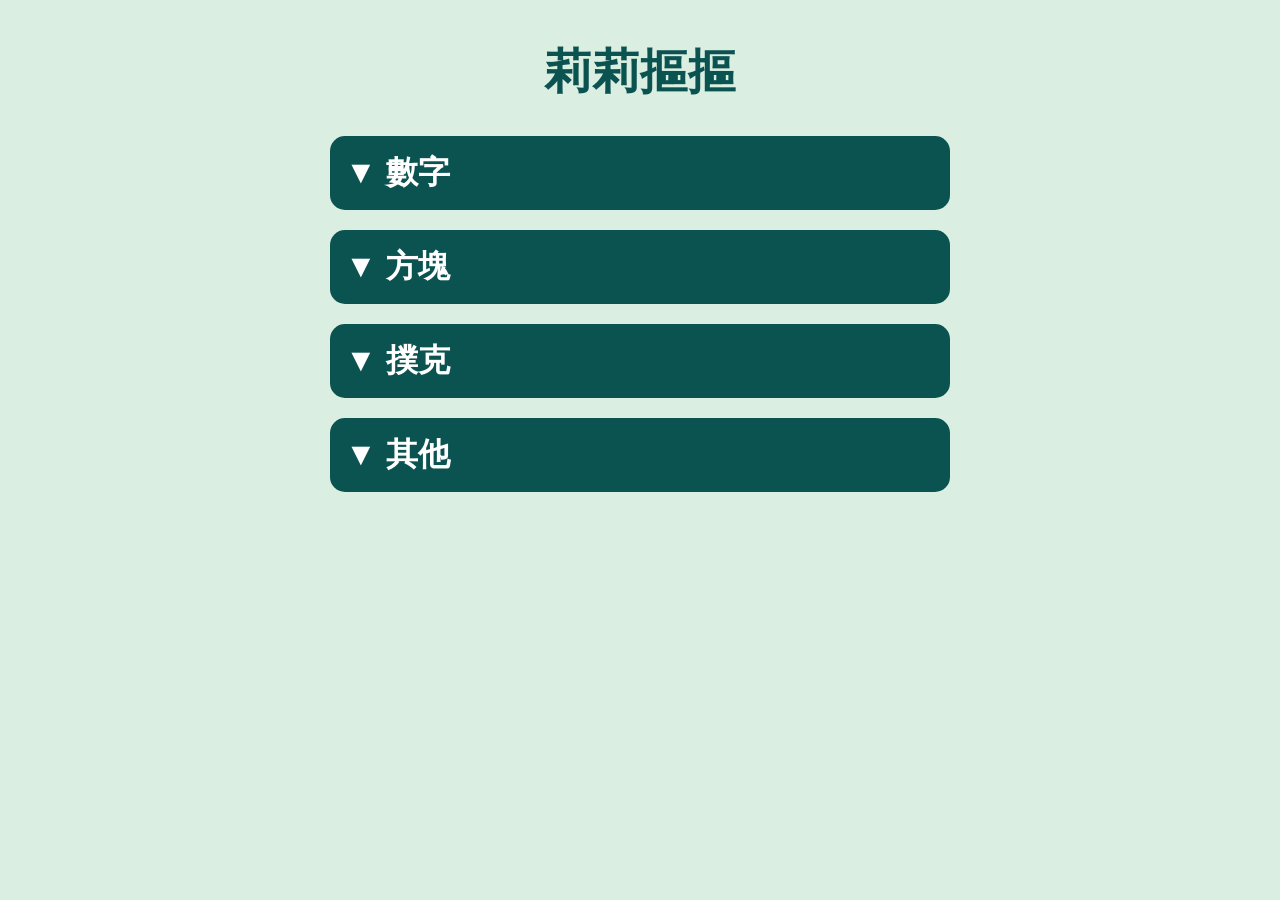
==== index.html @ af357202 "Update index.html" ====
<!DOCTYPE html>
<html>

<head>

    <title>莉莉摳摳</title>

    <link rel="stylesheet" href="css/style.css">

</head>

<body>

    <h1>莉莉摳摳</h1>

<!-- 數字 -->

<button class="categoryHeader"
    onclick="toggleMenu('numberMenu')">

    ▼ 數字

</button>

<div class="menuContainer" id="numberMenu">

    <button class="gameButton"
        onclick="location.href='2A3B.html'">

        2A3B

    </button>

    <button class="gameButton"
        onclick="location.href='tweFi.html'">

        1到25

    </button>

    <button class="gameButton"
        onclick="location.href='2048.html'">

        2048

    </button>

    <button class="gameButton"
        onclick="location.href='make10.html'">

        Make 10

    </button>
    
    <button class="gameButton disabledButton">
        開發中
    </button>

</div>

<!-- 再下一個分類 -->

<button class="categoryHeader"
    onclick="toggleMenu('blockMenu')">

    ▼ 方塊

</button>

<div class="menuContainer" id="blockMenu">

    <button class="gameButton disabledButton">
        開發中
    </button>

    <button class="gameButton disabledButton">
        開發中
    </button>

</div>

<!-- 再下一個分類 -->

<button class="categoryHeader"
    onclick="toggleMenu('pokerMenu')">

    ▼ 撲克

</button>

<div class="menuContainer" id="pokerMenu">

    <button class="gameButton disabledButton">
        開發中
    </button>

    <button class="gameButton disabledButton">
        開發中
    </button>

</div>

<!-- 再下一個分類 -->

<button class="categoryHeader"
    onclick="toggleMenu('otherMenu')">

    ▼ 其他

</button>

<div class="menuContainer" id="otherMenu">

    <button class="gameButton"
        onclick="location.href='OOXX.html'">

        圈圈叉叉

    </button>

    <button class="gameButton"
        onclick="location.href='Sheepp.html'">
        
        瑪了個莉
        
    </button>
    
    <button class="gameButton"
        onclick="location.href='mine.html'">
        
        踩地雷
        
    </button>
    
    <button class="gameButton disabledButton">
        開發中
    </button>

</div>

<script>

function toggleMenu(menuId){

    const menu = document.getElementById(menuId);

    menu.classList.toggle("show");

}

</script>
</body>
</html>
---- css/style.css ----
body {
    margin: 0;
    padding: 0;

    background: #DAEEE1;

    font-family: Arial;
    color: #0B5351;

    overscroll-behavior: none;
    touch-action: none;
}

/* =========================
   🧠 標題
========================= */

h1 {
    text-align: center;

    margin-top: 40px;

    font-size: 48px;

    color: #0B5351;
}

/* =========================
   🎮 主畫面九宮格
========================= */

.menuContainer {
    width: 100%;
    max-width: 600px;

    margin: 60px auto;

    display: grid;
    grid-template-columns: repeat(4, 1fr);
    gap: 15px;

    padding: 10px;
}

/* =========================
   🎮 遊戲按鈕（主畫面 + 通用）
========================= */

.gameButton {
    width: 100%;
    aspect-ratio: 1/1;

    border: none;
    border-radius: 15px;

    background: #1E7A78;
    color: white;

    font-size: 30px;
    font-weight: bold;

    cursor: pointer;

    transition: transform 0.2s, background 0.2s;

    display: flex;
    justify-content: center;
    align-items: center;

    text-align: center;
}

/* hover */
.gameButton:hover {
    transform: scale(1.05);
    background: #25908D;
}

/* =========================
   ❌ 禁用按鈕
========================= */

.disabledButton {
    background: #8FA8A7;
    opacity: 0.7;
    cursor: not-allowed;
}

.disabledButton:hover {
    transform: none;
}

/* =========================
   🔙 返回首頁按鈕
========================= */

.backButton,
.homeButton {
    top: 15px;

    width: 52px;
    height: 52px;

    border: none;
    border-radius: 50%;

    background: #0B5351;
    color: white;

    font-size: 24px;

    cursor: pointer;

    display: flex;
    justify-content: center;
    align-items: center;

    z-index: 999;

    transition: 0.2s;
}

.backButton:hover,
.homeButton:hover {
    transform: scale(1.1);
    background: #146865;
}

/* =========================
   🎮 遊戲畫面區域
========================= */

.gameArea {
    width: 100%;
    height: 100vh;

    display: flex;
    justify-content: center;
    align-items: center;
}

/* =========================
   📱 手機優化（全部統一修正）
========================= */

@media (max-width: 600px) {

    /* 🧠 標題 */
    h1 {
        font-size: 8vw;
        margin-top: 20px;
    }

    /* 🎮 主畫面按鈕 */
    .gameButton {
        font-size: 30px;
    }

    /* 🎮 九宮格縮小間距 */
    .menuContainer {
        gap: 10px;
        padding: 10px;
    }

    /* 🎮 圈圈叉叉棋盤 */
    .tttBoard {
        grid-template-columns: repeat(3, 28vw);
        grid-template-rows: repeat(3, 28vw);
    }

    .tttCell {
        font-size: 18vw;
    }

    /* 🏠 返回按鈕 */
    .backButton,
    .homeButton {
        width: 50px;
        height: 50px;
        font-size: 24px;
    }
}

/* 分類按鈕 */

.categoryHeader {

    width: 620px;

    max-width: calc(100% - 20px);

    margin: 20px auto 10px auto;

    display: block;

    padding: 15px;

    border: none;
    border-radius: 15px;

    background: #0B5351;

    color: white;

    font-size: 32px;
    font-weight: bold;

    text-align: left;

    cursor: pointer;
}

/* 預設收合 */

.menuContainer {

    display: none;
}

/* 展開 */

.menuContainer.show {

    display: grid;
}

/* 🏠 左上 */
.leftBtn {

    position: fixed;

    top: 15px;
    left: 15px;
}

/* 🔄 右上 */
.rightBtn {

    position: fixed;

    top: 15px;
    right: 15px;
}
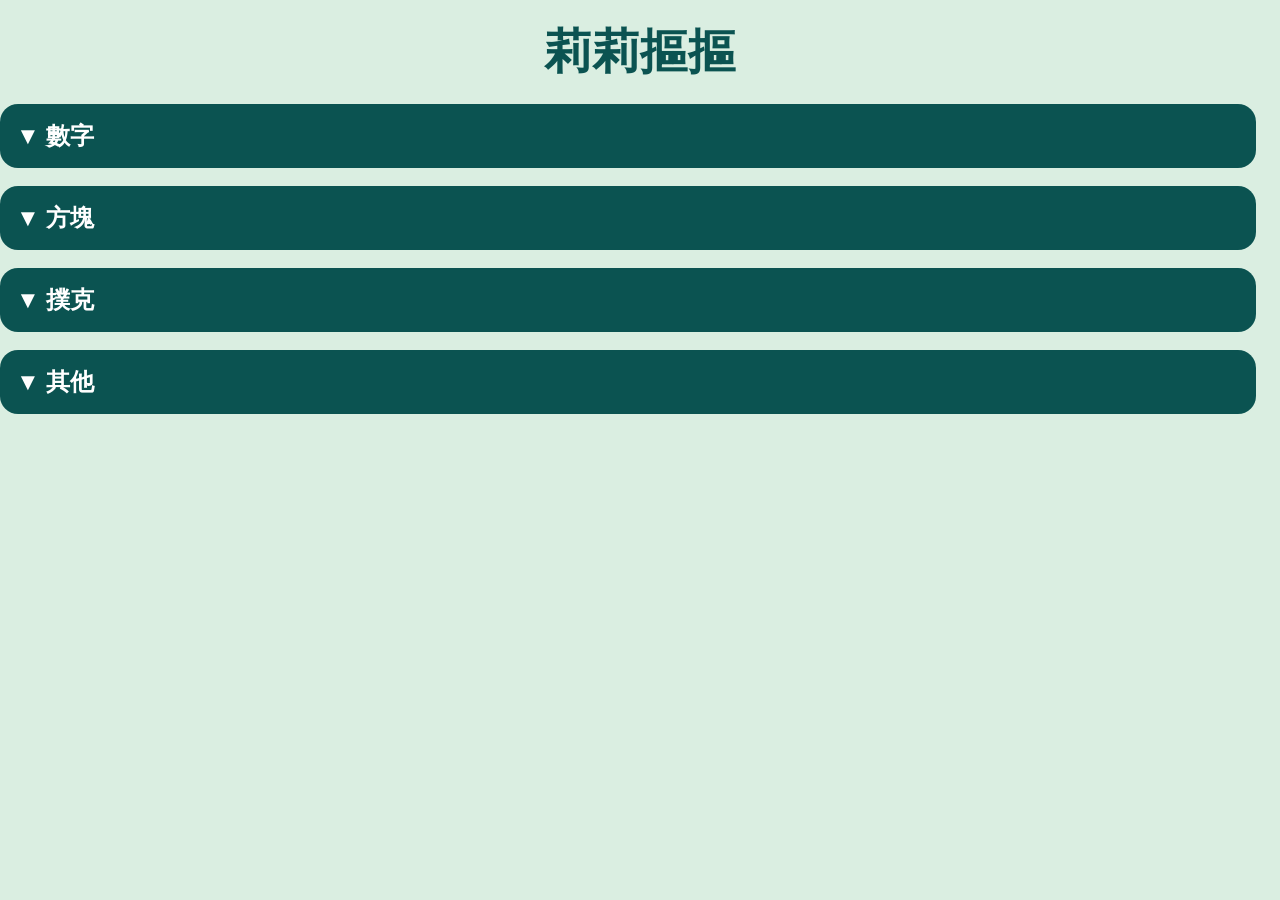
==== commit ffe72fdb: "Update index.html" ====
--- a/index.html
+++ b/index.html
@@ -1,153 +1,188 @@
 <!DOCTYPE html>
-<html>
+<html lang="zh-Hant">
 
 <head>
 
-    <title>莉莉摳摳</title>
+<meta charset="UTF-8">
 
-    <link rel="stylesheet" href="css/style.css">
+<meta name="viewport"
+content="width=device-width, initial-scale=1.0">
+
+<title>莉莉摳摳</title>
+
+<link rel="stylesheet"
+href="assets/css/base.css">
+
+<link rel="stylesheet"
+href="assets/css/theme.css">
+
+<link rel="stylesheet"
+href="assets/css/ui.css">
+
+<link rel="stylesheet"
+href="main/index.css">
 
 </head>
 
 <body>
 
-    <h1>莉莉摳摳</h1>
+<h1>莉莉摳摳</h1>
 
-<!-- 數字 -->
+<!-- =========================
+     🔢 數字
+========================= -->
 
-<button class="categoryHeader"
+<section class="categorySection">
+
+    <button class="categoryHeader"
     onclick="toggleMenu('numberMenu')">
 
-    ▼ 數字
-
-</button>
-
-<div class="menuContainer" id="numberMenu">
-
-    <button class="gameButton"
-        onclick="location.href='2A3B.html'">
-
-        2A3B
+        ▼ 數字
 
     </button>
 
-    <button class="gameButton"
+    <div class="menuContainer"
+    id="numberMenu">
+
+        <button class="gameButton"
+        onclick="location.href='2A3B.html'">
+
+            2A3B
+
+        </button>
+
+        <button class="gameButton"
         onclick="location.href='tweFi.html'">
 
-        1到25
+            1-25
+
+        </button>
+
+        <button class="gameButton"
+        onclick="location.href='2048.html'">
+
+            2048
+
+        </button>
+
+        <button class="gameButton"
+        onclick="location.href='make10.html'">
+
+            Make10
+
+        </button>
+
+        <button class="gameButton disabledButton">
+
+            開發中
+
+        </button>
+
+    </div>
+
+</section>
+
+<!-- =========================
+     🧩 方塊
+========================= -->
+
+<section class="categorySection">
+
+    <button class="categoryHeader"
+    onclick="toggleMenu('blockMenu')">
+
+        ▼ 方塊
 
     </button>
 
-    <button class="gameButton"
-        onclick="location.href='2048.html'">
+    <div class="menuContainer"
+    id="blockMenu">
 
-        2048
+        <button class="gameButton disabledButton">
+
+            開發中
+
+        </button>
+
+    </div>
+
+</section>
+
+<!-- =========================
+     🃏 撲克
+========================= -->
+
+<section class="categorySection">
+
+    <button class="categoryHeader"
+    onclick="toggleMenu('pokerMenu')">
+
+        ▼ 撲克
 
     </button>
 
-    <button class="gameButton"
-        onclick="location.href='make10.html'">
+    <div class="menuContainer"
+    id="pokerMenu">
 
-        Make 10
+        <button class="gameButton disabledButton">
 
-    </button>
-    
-    <button class="gameButton disabledButton">
-        開發中
-    </button>
+            開發中
 
-</div>
+        </button>
 
-<!-- 再下一個分類 -->
+    </div>
 
-<button class="categoryHeader"
-    onclick="toggleMenu('blockMenu')">
+</section>
 
-    ▼ 方塊
+<!-- =========================
+     🎮 其他
+========================= -->
 
-</button>
+<section class="categorySection">
 
-<div class="menuContainer" id="blockMenu">
-
-    <button class="gameButton disabledButton">
-        開發中
-    </button>
-
-    <button class="gameButton disabledButton">
-        開發中
-    </button>
-
-</div>
-
-<!-- 再下一個分類 -->
-
-<button class="categoryHeader"
-    onclick="toggleMenu('pokerMenu')">
-
-    ▼ 撲克
-
-</button>
-
-<div class="menuContainer" id="pokerMenu">
-
-    <button class="gameButton disabledButton">
-        開發中
-    </button>
-
-    <button class="gameButton disabledButton">
-        開發中
-    </button>
-
-</div>
-
-<!-- 再下一個分類 -->
-
-<button class="categoryHeader"
+    <button class="categoryHeader"
     onclick="toggleMenu('otherMenu')">
 
-    ▼ 其他
-
-</button>
-
-<div class="menuContainer" id="otherMenu">
-
-    <button class="gameButton"
-        onclick="location.href='OOXX.html'">
-
-        圈圈叉叉
+        ▼ 其他
 
     </button>
 
-    <button class="gameButton"
+    <div class="menuContainer"
+    id="otherMenu">
+
+        <button class="gameButton"
+        onclick="location.href='OOXX.html'">
+
+            OOXX
+
+        </button>
+
+        <button class="gameButton"
         onclick="location.href='Sheepp.html'">
-        
-        瑪了個莉
-        
-    </button>
-    
-    <button class="gameButton"
+
+            瑪莉
+
+        </button>
+
+        <button class="gameButton"
         onclick="location.href='mine.html'">
-        
-        踩地雷
-        
-    </button>
-    
-    <button class="gameButton disabledButton">
-        開發中
-    </button>
 
-</div>
+            地雷
 
-<script>
+        </button>
 
-function toggleMenu(menuId){
+        <button class="gameButton disabledButton">
 
-    const menu = document.getElementById(menuId);
+            開發中
 
-    menu.classList.toggle("show");
+        </button>
 
-}
+    </div>
 
-</script>
+</section>
+
+<script src="main/index.js"></script>
+
 </body>
+
 </html>
--- a/assets/css/base.css
+++ b/assets/css/base.css
@@ -0,0 +1,60 @@
+/* =========================
+   🌍 全域基礎
+========================= */
+
+*{
+    box-sizing:border-box;
+}
+
+html,
+body{
+
+    margin:0;
+    padding:0;
+
+    width:100%;
+    min-height:100%;
+
+    overscroll-behavior:none;
+    touch-action:none;
+
+    font-family:Arial,sans-serif;
+}
+
+/* =========================
+   🎨 預設背景
+========================= */
+
+body{
+
+    background:#DAEEE1;
+
+    color:#0B5351;
+}
+
+/* =========================
+   🧠 標題
+========================= */
+
+h1{
+
+    text-align:center;
+
+    margin:20px 0;
+
+    font-size:48px;
+
+    color:#0B5351;
+}
+
+/* =========================
+   📱 手機
+========================= */
+
+@media (max-width:600px){
+
+    h1{
+        font-size:8vw;
+    }
+
+}
--- a/assets/css/theme.css
+++ b/assets/css/theme.css
@@ -0,0 +1,25 @@
+:root{
+
+    /* 主色 */
+    --main:#1E7A78;
+
+    /* 深色 */
+    --dark:#0B5351;
+
+    /* 背景 */
+    --bg:#DAEEE1;
+
+    /* 白色 */
+    --white:#ffffff;
+
+    /* hover */
+    --hover:#25908D;
+
+    /* 陰影 */
+    --shadow:
+    0 4px 10px rgba(0,0,0,0.15);
+
+    /* 圓角 */
+    --radius:15px;
+
+}
--- a/assets/css/ui.css
+++ b/assets/css/ui.css
@@ -0,0 +1,123 @@
+/* =========================
+   🎮 共用按鈕
+========================= */
+
+.gameButton{
+
+    border:none;
+    border-radius:15px;
+
+    background:var(--main);
+
+    color:white;
+
+    cursor:pointer;
+
+    transition:0.2s;
+
+    font-weight:bold;
+}
+
+.gameButton:hover{
+
+    transform:scale(1.05);
+
+    background:var(--hover);
+}
+
+/* =========================
+   ❌ 禁用
+========================= */
+
+.disabledButton{
+
+    background:#8FA8A7;
+
+    opacity:0.7;
+
+    cursor:not-allowed;
+}
+
+.disabledButton:hover{
+
+    transform:none;
+}
+
+/* =========================
+   🏠 左右上按鈕
+========================= */
+
+.homeButton,
+.backButton{
+
+    position:fixed;
+
+    top:15px;
+
+    width:52px;
+    height:52px;
+
+    border:none;
+    border-radius:50%;
+
+    background:var(--dark);
+
+    color:white;
+
+    font-size:24px;
+
+    display:flex;
+    justify-content:center;
+    align-items:center;
+
+    cursor:pointer;
+
+    z-index:999;
+
+    transition:0.2s;
+}
+
+.homeButton:hover,
+.backButton:hover{
+
+    transform:scale(1.1);
+
+    background:#146865;
+}
+
+/* 左上 */
+.leftBtn{
+
+    left:15px;
+}
+
+/* 右上 */
+.rightBtn{
+
+    right:15px;
+}
+
+/* =========================
+   📱 手機
+========================= */
+
+@media (max-width:600px){
+
+    .homeButton,
+    .backButton{
+
+        width:44px;
+        height:44px;
+
+        font-size:20px;
+    }
+
+    .leftBtn{
+        left:10px;
+    }
+
+    .rightBtn{
+        right:10px;
+    }
+
+}
--- a/main/index.css
+++ b/main/index.css
@@ -0,0 +1,91 @@
+/* =========================
+   📦 主畫面區塊
+========================= */
+
+.categorySection{
+
+    width:100%;
+
+    margin-bottom:18px;
+}
+
+/* =========================
+   📂 分類標題
+========================= */
+
+.categoryHeader{
+
+    width:calc(100% - 24px);
+
+    margin:auto;
+
+    padding:16px;
+
+    border:none;
+    border-radius:18px;
+
+    background:var(--dark);
+
+    color:white;
+
+    font-size:24px;
+    font-weight:bold;
+
+    text-align:left;
+
+    cursor:pointer;
+}
+
+/* =========================
+   🎮 遊戲列表
+========================= */
+
+.menuContainer{
+
+    width:calc(100% - 24px);
+
+    margin:12px auto 0 auto;
+
+    display:none;
+
+    grid-template-columns:
+    repeat(5,1fr);
+
+    gap:10px;
+}
+
+/* 展開 */
+
+.menuContainer.show{
+
+    display:grid;
+}
+
+/* =========================
+   🎮 遊戲按鈕
+========================= */
+
+.menuContainer .gameButton{
+
+    aspect-ratio:1/1;
+
+    font-size:14px;
+
+    border-radius:16px;
+
+    padding:4px;
+}
+
+/* =========================
+   📱 超小手機
+========================= */
+
+@media (max-width:390px){
+
+    .menuContainer{
+
+        grid-template-columns:
+        repeat(4,1fr);
+    }
+
+}
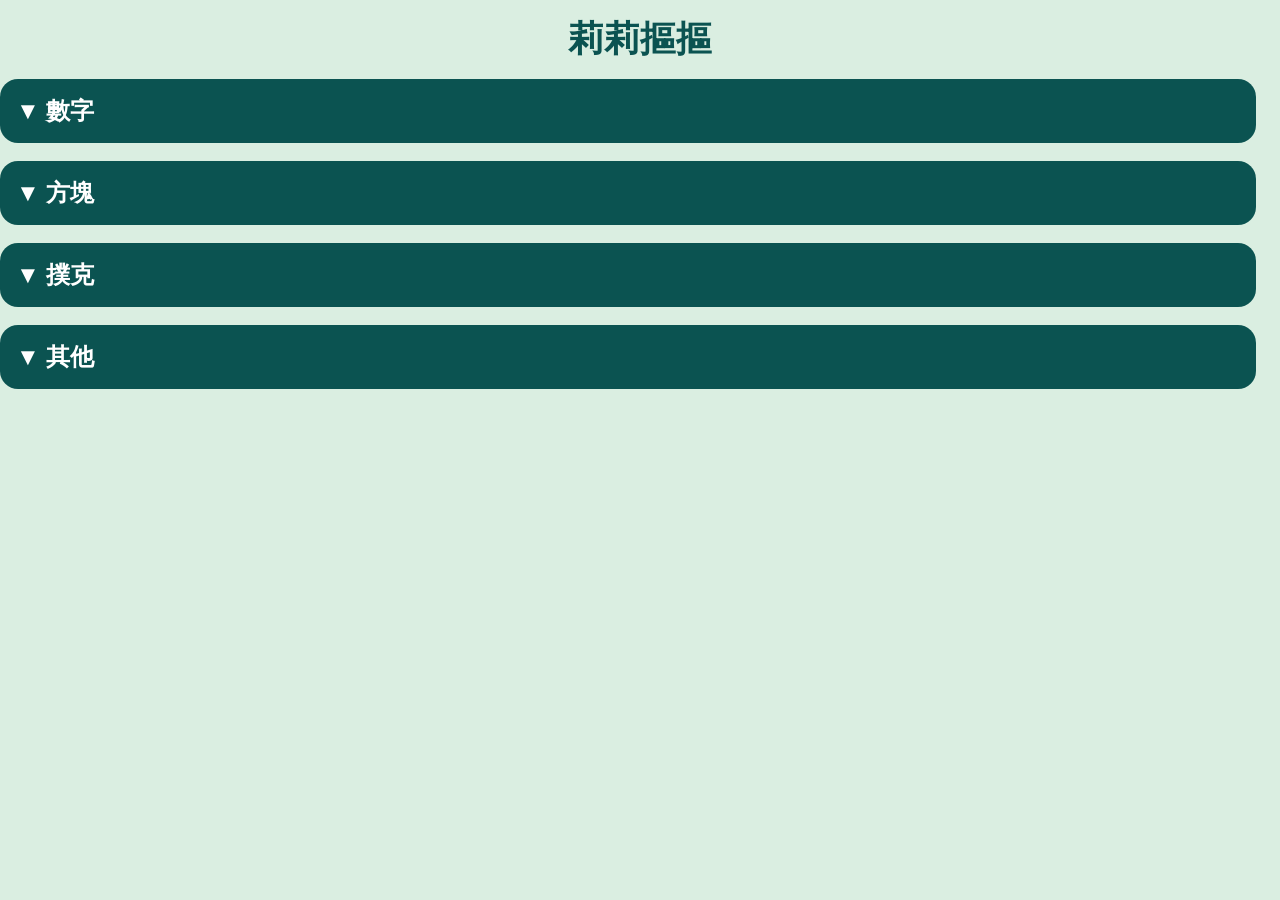
==== commit 6fe9ab71: "Update index.html" ====
--- a/index.html
+++ b/index.html
@@ -45,21 +45,21 @@
     id="numberMenu">
 
         <button class="gameButton"
-        onclick="location.href='2A3B.html'">
+        onclick="location.href='game/2A3B/index.html'">
 
             2A3B
 
         </button>
 
         <button class="gameButton"
-        onclick="location.href='tweFi.html'">
+        onclick="location.href='game/tweFi/index.html'">
 
             1-25
 
         </button>
 
         <button class="gameButton"
-        onclick="location.href='2048.html'">
+        onclick="location.href='game/2048/index.html'">
 
             2048
 
@@ -151,7 +151,7 @@
     id="otherMenu">
 
         <button class="gameButton"
-        onclick="location.href='OOXX.html'">
+        onclick="location.href='game/tictoetic/index.html'">
 
             OOXX
 
--- a/assets/css/base.css
+++ b/assets/css/base.css
@@ -39,11 +39,8 @@
 h1{
 
     text-align:center;
-
-    margin:20px 0;
-
-    font-size:48px;
-
+    margin:15px 0;
+    font-size:36px; /* 原 48px → 36px 或你喜歡的大小 */
     color:#0B5351;
 }
 
@@ -54,7 +51,7 @@
 @media (max-width:600px){
 
     h1{
-        font-size:8vw;
+        font-size:6vw; /* 原 8vw → 6vw */
     }
 
 }
--- a/assets/css/ui.css
+++ b/assets/css/ui.css
@@ -106,10 +106,9 @@
     .homeButton,
     .backButton{
 
-        width:44px;
-        height:44px;
-
-        font-size:20px;
+       width: 52px;
+       height: 52px;
+       font-size:22px;
     }
 
     .leftBtn{
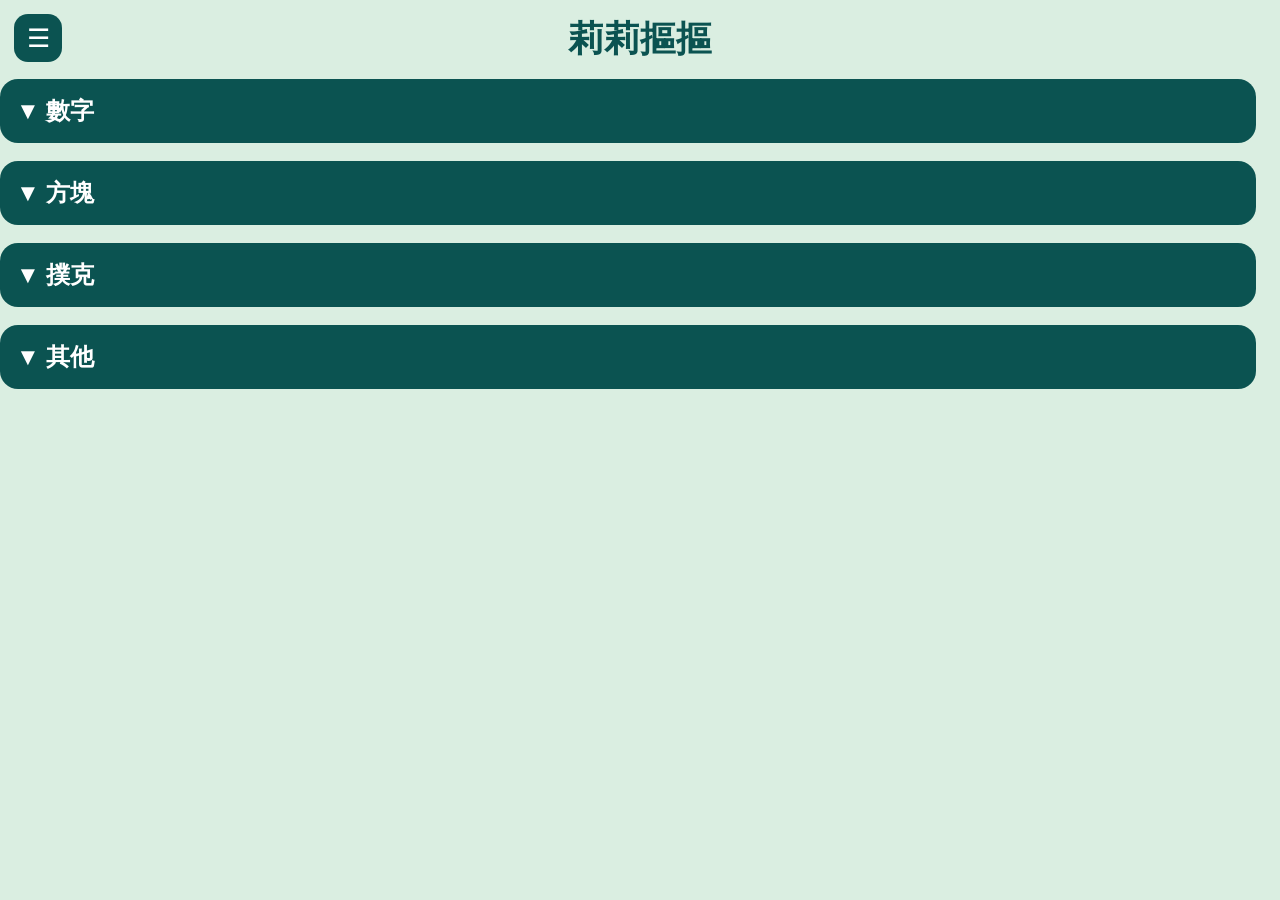
==== commit 20a326cf: "Update index.html" ====
--- a/index.html
+++ b/index.html
@@ -25,7 +25,44 @@
 </head>
 
 <body>
-
+<!-- ☰ 左上選單 -->
+
+<button class="menuBtn"
+    onclick="toggleMenu()">
+
+    ☰
+
+</button>
+
+<!-- 🌑 背景 -->
+
+<div class="menuOverlay"
+    id="menuOverlay"
+    onclick="closeMenu()">
+
+</div>
+
+<!-- 📦 側邊欄 -->
+
+<div class="sideMenu"
+    id="sideMenu">
+
+    <button class="menuItem"
+        onclick="showLocalData()">
+
+        📊 本地紀錄
+
+    </button>
+
+    <button class="menuItem"
+        onclick="clearAllData()">
+
+        🗑 清除全部紀錄
+
+    </button>
+
+</div>
+     
 <h1>莉莉摳摳</h1>
 
 <!-- =========================
--- a/assets/css/base.css
+++ b/assets/css/base.css
@@ -45,6 +45,123 @@
 }
 
 /* =========================
+   ☰ 左上選單
+========================= */
+
+.menuBtn {
+
+    position: fixed;
+
+    top: 14px;
+    left: 14px;
+
+    width: 48px;
+    height: 48px;
+
+    border: none;
+    border-radius: 14px;
+
+    background: #0B5351;
+    color: white;
+
+    font-size: 26px;
+
+    z-index: 3000;
+
+    cursor: pointer;
+}
+
+/* =========================
+   📦 側邊欄
+========================= */
+
+.sideMenu {
+
+    position: fixed;
+
+    top: 0;
+    left: -260px;
+
+    width: 240px;
+    height: 100vh;
+
+    background: white;
+
+    box-shadow: 3px 0 10px rgba(0,0,0,0.15);
+
+    transition: 0.25s;
+
+    z-index: 4000;
+
+    padding-top: 70px;
+
+    box-sizing: border-box;
+}
+
+/* 打開 */
+
+.sideMenu.show {
+
+    left: 0;
+}
+
+/* 選單項目 */
+
+.menuItem {
+
+    width: 100%;
+
+    padding: 18px 22px;
+
+    border: none;
+
+    background: transparent;
+
+    text-align: left;
+
+    font-size: 18px;
+
+    color: #0B5351;
+
+    cursor: pointer;
+
+    box-sizing: border-box;
+}
+
+.menuItem:active {
+
+    background: #E6F5F3;
+}
+
+/* =========================
+   🌑 背景遮罩
+========================= */
+
+.menuOverlay {
+
+    position: fixed;
+
+    inset: 0;
+
+    background: rgba(0,0,0,0.35);
+
+    opacity: 0;
+
+    pointer-events: none;
+
+    transition: 0.2s;
+
+    z-index: 3500;
+}
+
+.menuOverlay.show {
+
+    opacity: 1;
+
+    pointer-events: auto;
+}
+
+/* =========================
    📱 手機
 ========================= */
 
